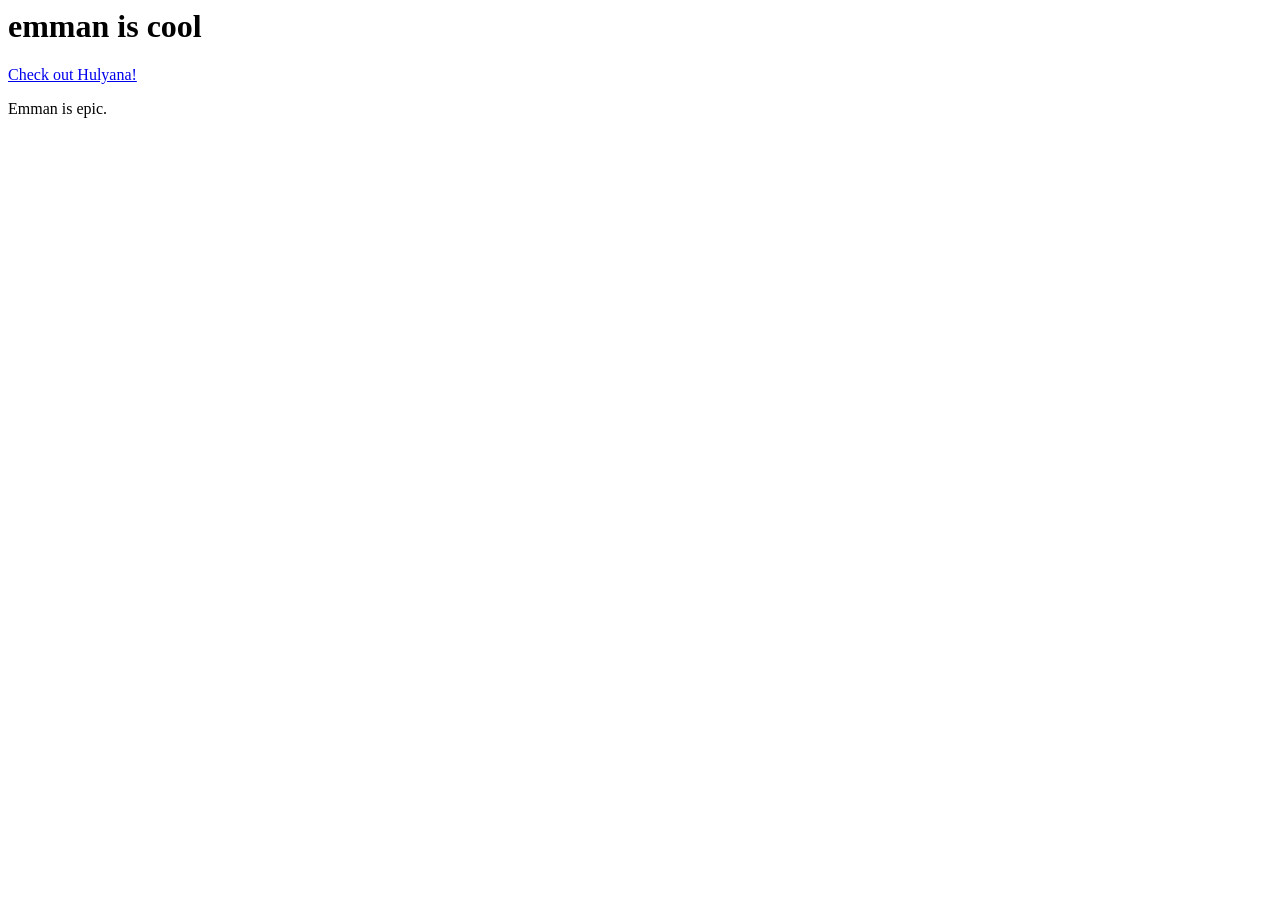
==== index.html @ dfa1495b "Add files via upload" ====
<html lang="en">
<head>
    <meta charset="UTF-8">
    <meta http-equiv="X-UA-Compatible" content="IE=edge">
    <meta name="viewport" content="width=device-width, initial-scale=1.0">
    <title>emman-cool</title>
    
</head>
<body>
    <h1>emman is cool</h1>
    <a href="/contact.html">Check out Hulyana!</a>
    <p>Emman is epic.</p>
</body>
</html>
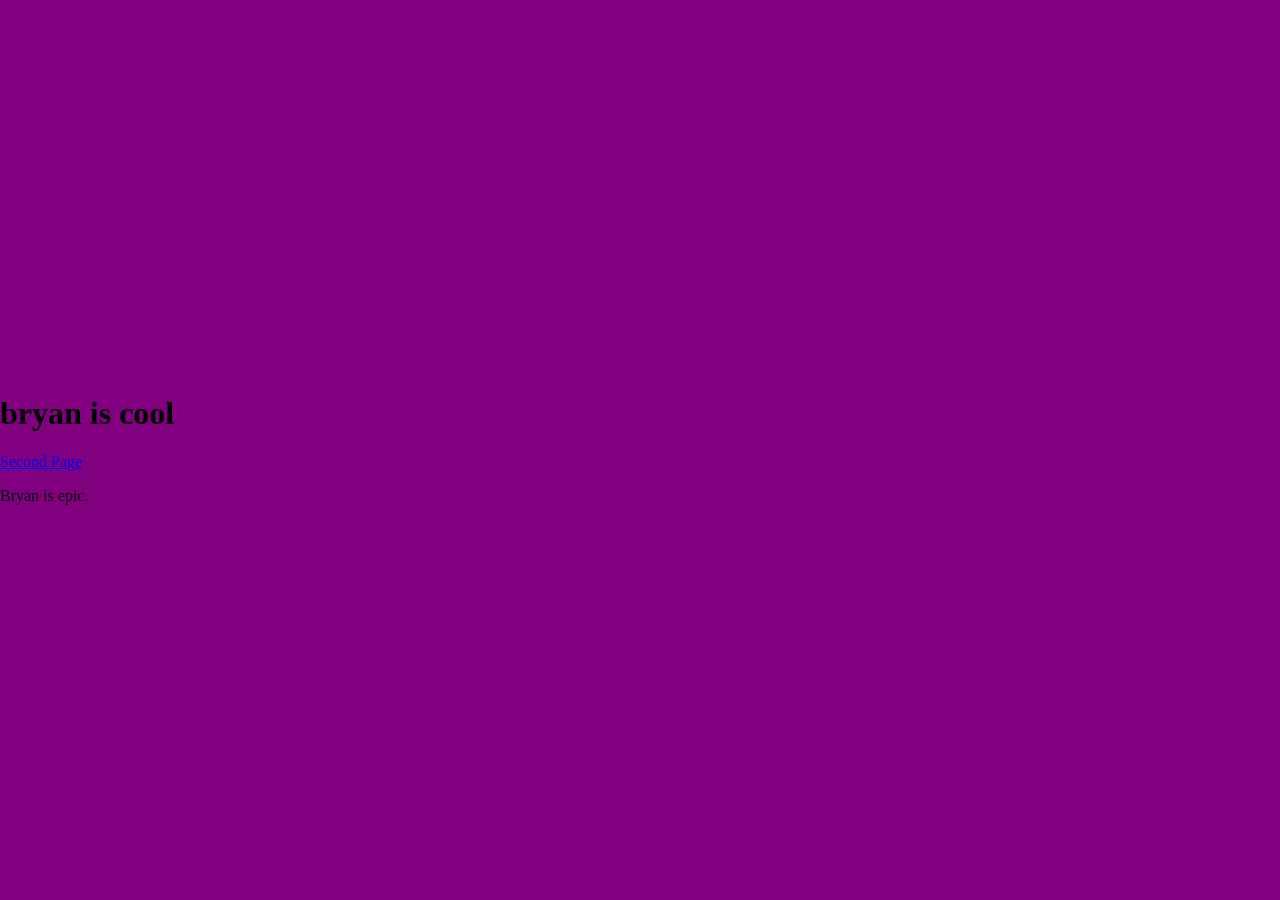
==== commit 073f526d: "Add files via upload" ====
--- a/index.html
+++ b/index.html
@@ -3,12 +3,12 @@
     <meta charset="UTF-8">
     <meta http-equiv="X-UA-Compatible" content="IE=edge">
     <meta name="viewport" content="width=device-width, initial-scale=1.0">
-    <title>emman-cool</title>
-    
+    <title>bryan-cool</title>
+    <link rel="stylesheet" href="styles.css">
 </head>
 <body>
-    <h1>emman is cool</h1>
-    <a href="/contact.html">Check out Hulyana!</a>
-    <p>Emman is epic.</p>
+    <h1>bryan is cool</h1>
+    <a href="/contact.html">Second Page</a>
+    <p>Bryan is epic.</p>
 </body>
 </html>
--- a/styles.css
+++ b/styles.css
@@ -0,0 +1,5 @@
+body {
+     margin: 0;
+     align-content: center;
+     background-color: purple;
+}
